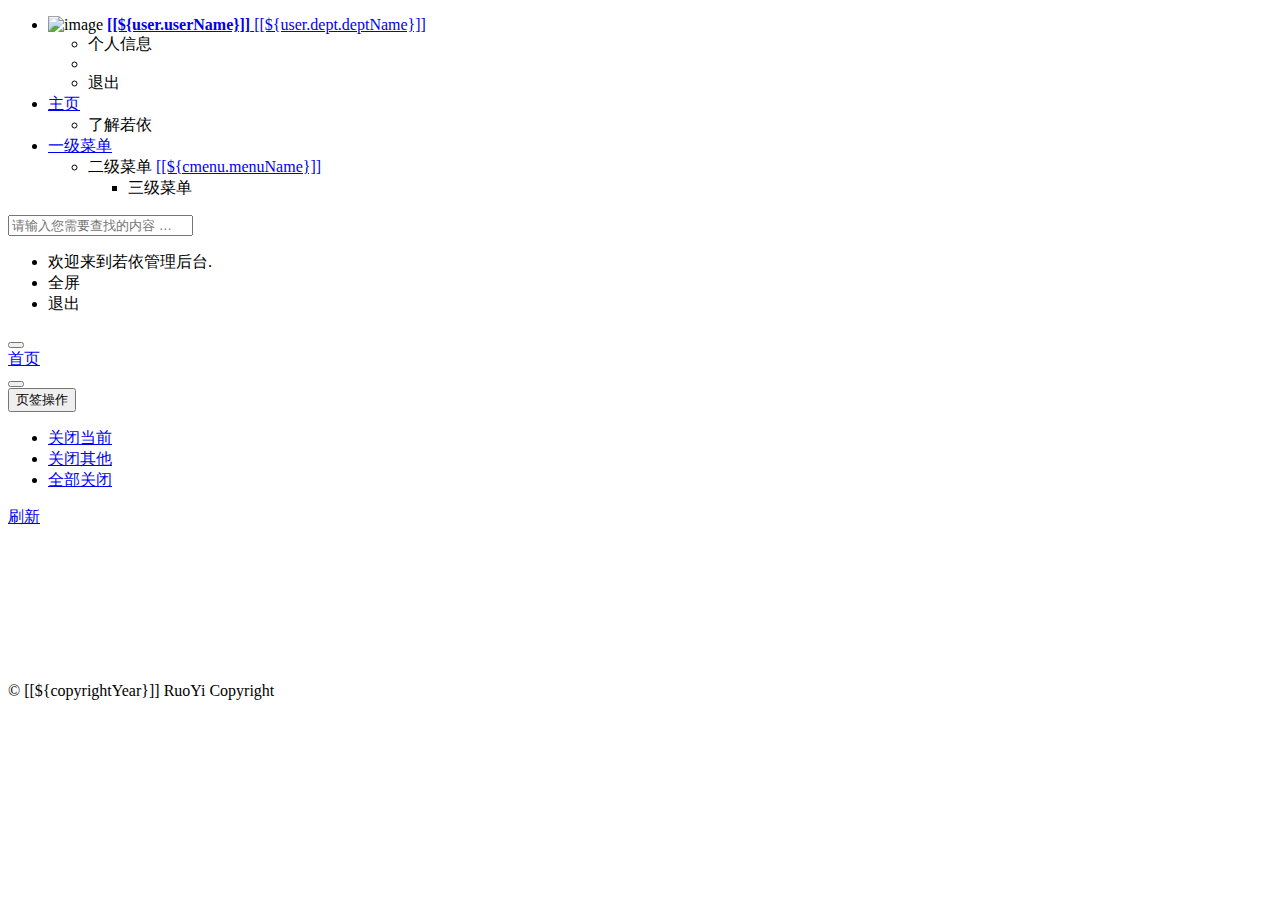
==== src/main/resources/templates/index.html @ 76af08e0 "first commit" ====
<!DOCTYPE html>
<html  lang="zh" xmlns:th="http://www.thymeleaf.org">
<head>
    <meta charset="utf-8">
    <meta name="viewport" content="width=device-width, initial-scale=1.0">
    <meta name="renderer" content="webkit">
    <title>若依管理系统首页</title>
    <meta name="keywords" content="若依管理系统首页">
    <meta name="description" content="若依管理系统首页">
    <!--[if lt IE 9]>
    <meta http-equiv="refresh" content="0;ie.html"/>
    <![endif]-->
    <link th:href="@{favicon.ico}" rel="stylesheet"/>
    <link th:href="@{/css/bootstrap.min.css}" rel="stylesheet"/>
    <link th:href="@{/css/font-awesome.css}" rel="stylesheet"/>
    <link th:href="@{/css/animate.css}" rel="stylesheet"/>
    <link th:href="@{/css/style.css}" rel="stylesheet"/>
    <link th:href="@{/ruoyi/css/ry-ui.min.css?v=2.3.0}" rel="stylesheet"/>
    <style type="text/css">
        .nav > li:hover .dropdown-menu {display: block;}
    </style>
</head>
<body class="fixed-sidebar full-height-layout gray-bg" style="overflow: hidden" th:classappend="${@config.getKey('sys.index.skinName')}">
<div id="wrapper">

    <!--左侧导航开始-->
    <nav class="navbar-default navbar-static-side" role="navigation">
        <div class="nav-close">
            <i class="fa fa-times-circle"></i>
        </div>
        <div class="sidebar-collapse">
            <ul class="nav" id="side-menu">
                <li class="nav-header">
                    <div class="dropdown profile-element"> <span>
                         <img th:src="(${user.avatar} == '') ? '/hundsun/img/profile.jpg' : '/profile/' + ${user.avatar}" alt="image" class="img-circle" height="60" width="60"/></span>
                         <a data-toggle="dropdown" class="dropdown-toggle" href="#">
                          <span class="clear"><span class="block m-t-xs"><strong class="font-bold">[[${user.userName}]]</strong></span>
                         <span class="text-muted text-xs block"><span th:if="${not #strings.isEmpty(user.dept)}">[[${user.dept.deptName}]]</span> <b class="caret"></b></span> </span> </a>
                         <ul class="dropdown-menu animated fadeInRight m-t-xs">
                             <li><a class="menuItem" th:href="@{/system/user/profile}">个人信息</a></li>
                             <li class="divider"></li>
                             <li><a th:href="@{logout}">退出</a></li>
                         </ul>
                    </div>
                </li>
                 <li class="active">
                    <a href="index.html"><i class="fa fa-home"></i> <span class="nav-label">主页</span> <span class="fa arrow"></span></a>
                    <ul class="nav nav-second-level">
                        <li class="active"><a class="menuItem" th:href="@{/system/main}">了解若依</a></li>
                    </ul>
                </li>
                <li th:each="menu : ${menus}">
                	<a href="#">
                		<i class="fa fa fa-bar-chart-o" th:class="${menu.icon}"></i>
                    	<span class="nav-label" th:text="${menu.menuName}">一级菜单</span> 
                    	<span class="fa arrow"></span>
                	</a>
                   <ul class="nav nav-second-level collapse">
						<li th:each="cmenu : ${menu.children}">
							<a th:if="${#lists.isEmpty(cmenu.children)}" class="menuItem" th:utext="${cmenu.menuName}" th:href="@{${cmenu.url}}">二级菜单</a>
							<a th:if="${not #lists.isEmpty(cmenu.children)}" href="#">[[${cmenu.menuName}]]<span class="fa arrow"></span></a>
							<ul th:if="${not #lists.isEmpty(cmenu.children)}" class="nav nav-third-level">
								<li th:each="emenu : ${cmenu.children}"><a class="menuItem" th:text="${emenu.menuName}" th:href="@{${emenu.url}}">三级菜单</a></li>
							</ul>
						</li>
					</ul>
                </li>
            </ul>
        </div>
    </nav>
    <!--左侧导航结束-->
    
    <!--右侧部分开始-->
    <div id="page-wrapper" class="gray-bg dashbard-1">
        <div class="row border-bottom">
            <nav class="navbar navbar-static-top" role="navigation"
                 style="margin-bottom: 0">
                <div class="navbar-header">

                    <a class="navbar-minimalize minimalize-styl-2 btn btn-default " href="#" title="收起菜单">
                    	<i class="fa fa-bars"></i>
                    </a>
                    <form role="search" class="navbar-form-custom" method="post" action="">
                        <div class="form-group">
                            <input type="text" placeholder="请输入您需要查找的内容 …" class="form-control" name="top-search" id="top-search">
                        </div>
                    </form>
                </div>
                <ul class="nav navbar-top-links navbar-right">
	                <li>
	                    <span class="m-r-sm text-muted welcome-message">欢迎来到若依管理后台.</span>
	                </li>
	                <li><a id="fullScreen"><i class="fa fa-arrows-alt"></i>全屏</a></li>
                    <li><a th:href="@{logout}"><i class="fa fa-sign-out"></i>退出</a></li>
                </ul>
            </nav>
        </div>
        <div class="row content-tabs">
            <button class="roll-nav roll-left tabLeft">
                <i class="fa fa-backward"></i>
            </button>
            <nav class="page-tabs menuTabs">
                <div class="page-tabs-content">
                    <a href="javascript:;" class="active menuTab" data-id="/system/main">首页</a>
                </div>
            </nav>
            <button class="roll-nav roll-right tabRight">
                <i class="fa fa-forward"></i>
            </button>
            <div class="btn-group roll-nav roll-right">
                <button class="dropdown J_tabClose" data-toggle="dropdown">
                                                                          页签操作<span class="caret"></span>
                </button>
                <ul role="menu" class="dropdown-menu dropdown-menu-right">
                     <li><a class="tabCloseCurrent" href="javascript:void();">关闭当前</a></li>
                     <li><a class="tabCloseOther" href="javascript:void();">关闭其他</a></li>
					 <li><a class="tabCloseAll" href="javascript:void();">全部关闭</a></li>
                </ul>
            </div>
            <a href="#" class="roll-nav roll-right tabReload"><i class="fa fa-refresh"></i> 刷新</a>
        </div>
        <div class="row mainContent" id="content-main">
            <iframe class="RuoYi_iframe" name="iframe0" width="100%" height="100%" data-id="/system/main"
                    th:src="@{/system/main}" frameborder="0" seamless></iframe>
        </div>
        <div class="footer">
            <div class="pull-right">© [[${copyrightYear}]] RuoYi Copyright </div>
        </div>
    </div>
    <!--右侧部分结束-->
</div>
<!-- 全局js -->
<script th:src="@{/js/jquery.min.js}"></script>
<script th:src="@{/js/bootstrap.min.js}"></script>
<script th:src="@{/js/plugins/metisMenu/jquery.metisMenu.js}"></script>
<script th:src="@{/js/plugins/slimscroll/jquery.slimscroll.min.js}"></script>
<script th:src="@{/ajax/libs/blockUI/jquery.blockUI.js}"></script>
<script src="http://tajs.qq.com/stats?sId=62048022"></script>
<script th:src="@{/ruoyi/js/ry-ui.min.js?v=2.3.0}"></script>
<script th:src="@{/ruoyi/index.js}"></script>
<script th:src="@{/ajax/libs/fullscreen/jquery.fullscreen.js}"></script>
</body>
</html>
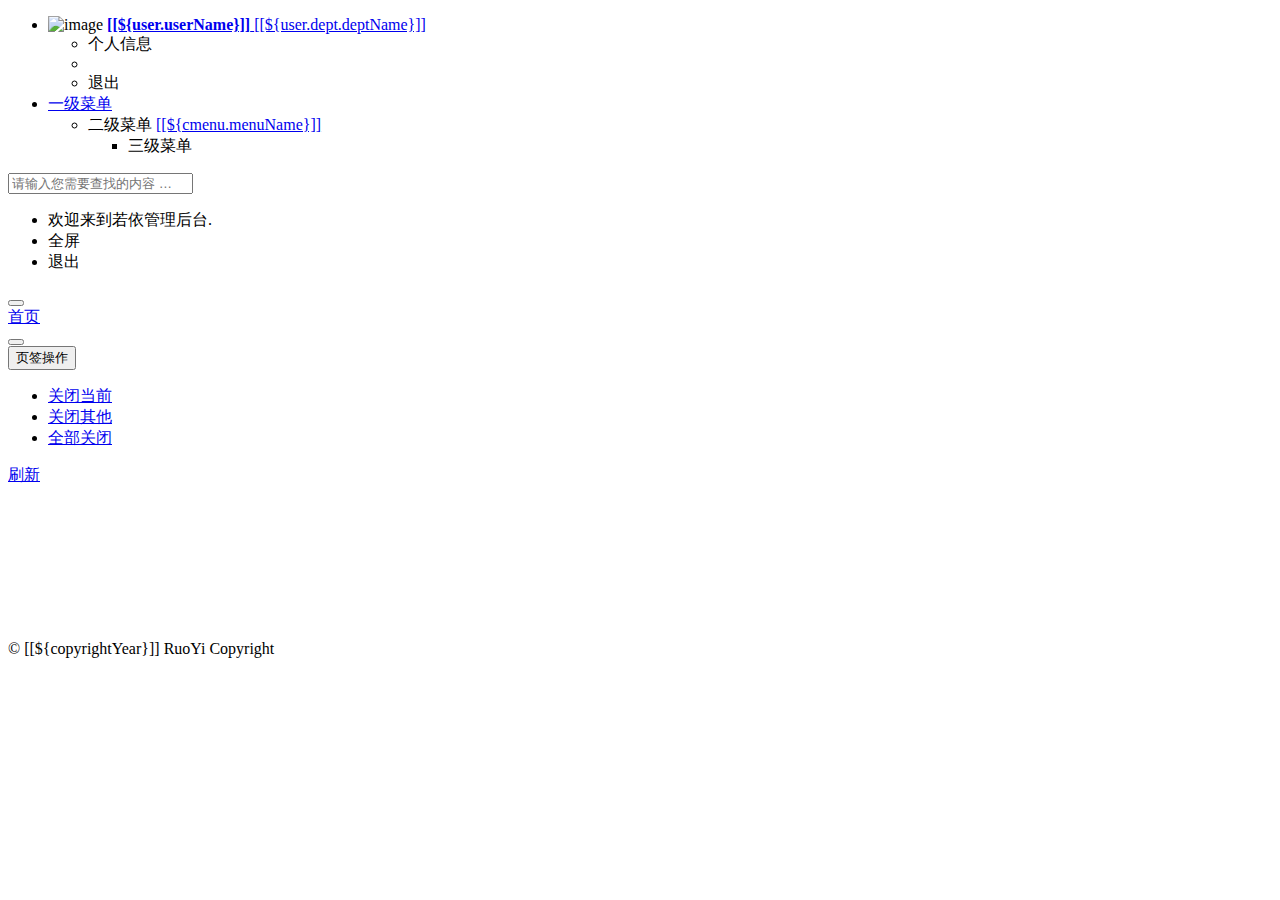
==== commit 92dc4f9f: "2018-9-5 早" ====
--- a/src/main/resources/templates/index.html
+++ b/src/main/resources/templates/index.html
@@ -32,7 +32,7 @@
             <ul class="nav" id="side-menu">
                 <li class="nav-header">
                     <div class="dropdown profile-element"> <span>
-                         <img th:src="(${user.avatar} == '') ? '/hundsun/img/profile.jpg' : '/profile/' + ${user.avatar}" alt="image" class="img-circle" height="60" width="60"/></span>
+                         <img th:src="(${user.avatar} == '') ? ${defaultImgPath} : '/profile/' + ${user.avatar}" alt="image" class="img-circle" height="60" width="60"/></span>
                          <a data-toggle="dropdown" class="dropdown-toggle" href="#">
                           <span class="clear"><span class="block m-t-xs"><strong class="font-bold">[[${user.userName}]]</strong></span>
                          <span class="text-muted text-xs block"><span th:if="${not #strings.isEmpty(user.dept)}">[[${user.dept.deptName}]]</span> <b class="caret"></b></span> </span> </a>
@@ -43,12 +43,12 @@
                          </ul>
                     </div>
                 </li>
-                 <li class="active">
+                 <!--<li class="active">
                     <a href="index.html"><i class="fa fa-home"></i> <span class="nav-label">主页</span> <span class="fa arrow"></span></a>
                     <ul class="nav nav-second-level">
                         <li class="active"><a class="menuItem" th:href="@{/system/main}">了解若依</a></li>
                     </ul>
-                </li>
+                </li>-->
                 <li th:each="menu : ${menus}">
                 	<a href="#">
                 		<i class="fa fa fa-bar-chart-o" th:class="${menu.icon}"></i>
